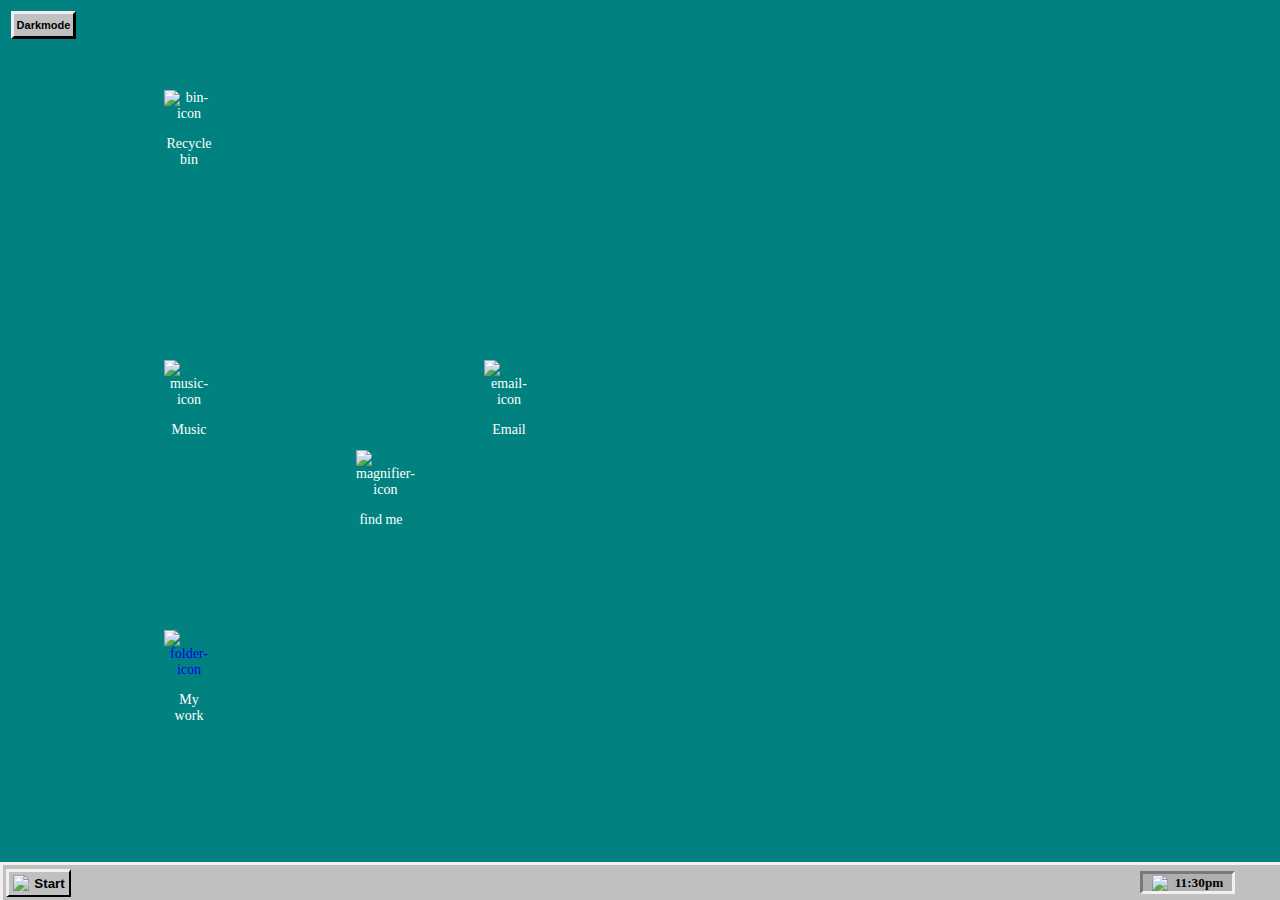
==== index.html @ 6fd6ad93 "Update index.html" ====
<!DOCTYPE html>
<html lang="en">
  <head>
    <meta charset="UTF-8" />

    <link rel="stylesheet" href="portfolio.css"  />
    <link rel="stylesheet" href="portfolio.css "  />
    <link rel="stylesheet"  href="tictac.css"/>
    <meta name="viewport" content="width=device-width, initial-scale=1.0">
    <link rel="preconnect" href="https://fonts.googleapis.com" />
    <link rel="preconnect" href="https://fonts.gstatic.com" crossorigin />
    <link
      href="https://fonts.googleapis.com/css2?family=Gideon+Roman&display=swap"
      rel="stylesheet"
    />
    <link rel="preconnect" href="https://fonts.googleapis.com">
<link rel="preconnect" href="https://fonts.gstatic.com" crossorigin>
<link href="https://fonts.googleapis.com/css2?family=VT323&display=swap" rel="stylesheet">
  </head>
  <body class="body darkmode-container">
    

    <main id="main">
      <button id="darkmode" class="darkmode">Darkmode</button>

      <div id="musicicon" class="icondiv music">
        <img src="icons/music.PNG" alt="music-icon" />
        <p>Music</p>
      </div>
      <div id="emailicon" class="icondiv email">
        <img src="/Icons/email.png" alt="email-icon" />
        <p>Email</p>
      </div>
      <div class="icondiv bin">
        <img src="/Icons/recycle_bin_full-4.png" alt="bin-icon" />
        <p>Recycle bin</p>
      </div>
      <div class="icondiv mywork">
        <a href="portfolio.html">
          <img src="/Icons/mywork.png" alt="folder-icon" />
        </a>
        <p>My work</p>
      </div>
      <div class="icondiv findme">
        <img src="/Icons/findme.png" alt="magnifier-icon" />
        <p>find me</p>
      </div>
    </main>
    <!--Dropdown-->
    <div id="dropdown">
      <div id="content">
        <h4>Windows 95</h4>
        <div id="links">
          <div id="accesories-span">
            <img src="/Icons/directory_closed-0.png" />
        <p><u>A</u>ccesories</p>
        <span class="arrowselect"></span>
          </div>
          <div id="documents-span" >
            <img src="/Icons/documents.png" >
            <p><u>D</u>ocuments</p>
            <span class="arrowselect"></span>
          </div>
        </div>
      </div>
    </div>

    <div id="accesories" >
      <div class="inside-accesories" >
      <span id="photo-span">
        <img src="/Icons/directory_movie-2.png" width="25px" />
        <p><u>P</u>hotos</p>
      </span>
      <span id="notepad-span">
        <img src="/Icons/notepad-0.png"  />
        <p><u>N</u>otepad</p>
      </span>
      <span id="bio-span">
        <img src="/Icons/write_red.png" width="25px" />
        <p><u>B</u>iography</p>
      </span>
      <span id="tictac-span">
        <img src="/Icons/joystick-2.png" width="25px" />
        <p><u>T</u>ic-tac-toe</p>
      </span>
      </div>
    </div>
    

    <!--TASK BAR-->
    <div class="taskbar darkmode-container">
      
      <!--Start button-->
      <button id="startbutton">
        <img
          class="startbuttonicon"
          src="/Icons/startbutton.png"
          width="21px"
        />Start
      </button>
      <div id="taskbar-email" >
        <img src="/Icons/email.png" width="20px">
        Email
      </div>
      <!--Container for CLOCK AND SPEAKER ICON-->
      <div class="clock">
        <img id="speaker" src="/Icons/speaker.png" />
        <h5 id="current-time">11:30pm</h5>
      </div>
    </div>
    <!--END OF TASK BAR-->

    <!--VOLUME RANGE-->
    <input id="volume-range" min="0" max="100" value="10" type="range" />
    <!--RADIO PLAYER-->
    <audio id="audio-player" >
      <source
        src="https://ice5.securenetsystems.net/WHOL?playSessionID=85E84827-008B-EA0B-D843CDF29684F211"
        type="audio/mpeg"
      />
    </audio>

    <!--mp3 player-->
    <div class="container darkmode-container" id="player">
      <div class="mp3-header">
        <img width="20" src="/Icons/wm-4.png" />
        <p>WinPlay3</p>
        <button id="player-exitbutton" class="exitbutton">x</button>
      </div>
      
      <div class="sub-head">
        <p><u>F</u>ile</p>
        <p><u>O</u>ptions</p>
        <p class="help"><u>H</u>elp</p>
      </div>
      <!--this div contains the screen-->
      <div class="seconddiv">
        <div class="screen">
          <!--visualizer, is inside the screen container-->
          <video id="visualizer" width="100%" muted loop>
            <source src="/videos/2023-11-07 12-46-53 (online-video-cutter.com).mp4" type="video/mp4">
          </video>
          <div class="screenheader">
            <p>Track</p>
            <p>min</p>
            <p>sec</p>
          </div>
        </div>
        </div>

        <div class="playbuttons">
          <button id="play-button" class="playbutton">
            <div class="play"></div>
          </button>
          <button id="stop-button" class="playbutton">
            <div class="stop"></div>
          </button>
          <button class="playbutton">
            <div class="pause"></div>
            <div class="pause"></div>
          </button>
          <button class="playbutton">
            <div class="backwards"></div>
          </button>
          <button class="playbutton">
            <div class="foward"></div>
          </button>
        </div>
        <button class="disk"></button>
        <div class="thirddiv"></div>
      </div>
    </div>

    <!--Email Sender-->
    <div id="emailbox">
      <div class="header">
        <img src="/Icons/envelope_open_sheet-0.png" />
        <h5>New Message</h5>
        <button class="minimize">_</button>
        <button id="email-exitbutton" class="exitbutton" title="Close">
          x
        </button>
      </div>
      <hr />
      <div class="sendbutton-container">
        <button title="Send" id="sendbutton">
          <img src="/Icons/envelope_closed-1.png" />
        </button>
      </div>
      <hr />
      <!--This is the container for all the inputs-->
      <div class="input-container">
        <!--This is a container for each input-->
        <div class="input-div">
          <h6>From...</h6>
          <input
            type="email"
            id="email"
            placeholder="email"
            style="width: 450px; height: 30px"
          />
        </div>
      
        <div class="input-div">
          <span class="subject">Subject</span>
          <input
            type="text"
            id="subjet"
            placeholder="subject"
            style="width: 450px; height: 30px"
          />
        </div>
      </div>
      <textarea
            class="darkmode-container"
            type="text"
            id="message"
            placeholder="Message"
          ></textarea>
    </div>

    <!--NOTEPAD-->
    <div id="notepadapp" class="darkmode-container">
      <div class="header">
        <img src="/Icons/notepad-0.png" />
        <h5>Notepad</h5>
        <div id="notepad-exitbutton" class="exitbutton">x</div>
      </div>
      <div class="sub-head">
        <p><u>F</u>ile</p>
        <p><u>h</u>elp</p>
      </div>
      <textarea class="darkmode-container" readonly>
        Welcome to my Web Portfolio !

    About Me

Hello there! I'm Jose Carmona, a passionate web developer. I hold a certificate in full-stack Java development, and I'm always excited to explore new technologies and create engaging web experiences.

## Portfolio Overview

### Design Aesthetic

You might notice a nostalgic touch in the design of this portfolio. Despite being born in 1996, I've embraced the iconic Windows 95 aesthetic for a fun and quirky twist. It's a homage to the computing era that laid the foundation for today's technologies.

### Technology Stack

- **Frontend:** HTML, CSS, JavaScript
- **Backend:** Java, Spring Boot
- **Other Tools:** Git, GitHub, VS Code

## Projects Showcase

Here are some of the projects that showcase my skills and passion for web development:

1. **Project 1: [tic tac toe game]**
   - Description: [This is one of the first projects i made in my java certificate course.]
   - Technologies: [javascript]


Feel free to explore these projects to get a glimpse of my coding style and problem-solving approach.

## Work in Progress

Please note that this portfolio is a work in progress. I am continually updating and adding new projects to provide you with a comprehensive view of my skills and capabilities. Your understanding and patience are greatly appreciated.

## Contact Me

I'm always open to new opportunities, collaborations, or just a friendly chat. If you have any questions or would like to connect, you can reach me at:

- **Email:** manuel_andeliz@hotmail.com
- **LinkedIn:** (https://www.linkedin.com/in/jose-carmona-542a741a7/)
- **GitHub:** (https://github.com/JoseCarmona113)

Thank you for visiting my portfolio. I hope you enjoy exploring my work as much as I enjoyed creating it!

Best regards,
[Jose Carmona]

      </textarea>
    </div>

    <!--BIO CONTAINER-->
    <div id="bio-container" class="bio-container">
      <div class="header">
        <img src="/Icons/winrep-1.png">
        <h5>Biography</h5>
        <button id="bio-exitbutton" class="exitbutton">x</button>
      </div>
      <div class="sub-head"></div>
    </div>

    <!--Photos container-->
    <div class="photos-container" id="photos-container">
      <div class="header">
        <img src="/Icons/directory_movie-0.png" width="30px">
        <h5>Photos</h5>
        <button id="photos-exitbutton" class="exitbutton">x</button>
      </div>
      <div class="sub-head"></div>
        <div class="photo-inside-container">
            <figure>
              <img src="/Icons/mywork.png" >
              <figcaption>Minolta</figcaption>
            </figure>
        </div>
    </div>

<!--TIC-TAC-TOE GAME-->
    <div id="tictac-container" class="tictac-container" >
      <div class="tictac-header" >
        <img src="/Icons/joystick_alt-0.png" >
        <h5>tic tac toe</h5>
        <button id="tictac-exitbutton" class="exitbutton" >x</button>
      </div>
      <div class="tic">
    <div id="gameboard"></div>
    <div id="information"></div>
    <button onclick="location.reload()" id="restart">Reset</button>
    </div>
    </div>

    <script type="text/javascript" src="portfolio.js" ></script>
    <script type="text/javascript" src="tictac.js"></script>

    
    
  </body>
</html>
---- portfolio.css ----
*{
  box-sizing: border-box;
}

@media only screen and (max-width: 600px) {
}

.body {
  display: flex;
  flex-wrap: wrap;
  background-color: #018281;
  max-width: 100vw;
}


main {
  
  width: 100%;
  height: 95vh;
}

a {
  text-decoration: none;
}

img {
  cursor: pointer;
}

/* EXIT BUTTON*/
/*this exit button is the same for all containers*/
.exitbutton {
  margin: 3px;
  position:absolute;
  right: 1%;
  height: 21px;
  width: 26px;
  border: rgb(16, 16, 16) solid 2px;
  border-top: solid 2px #f0f0f0;
  border-left: solid 2px #f0f0f0;
  background-color: #c0c0c0;
  outline: none;
  font-size: 28px;
  display: flex;
  align-items: center;
  justify-content: center;
  color: black;
  font-family: 'VT323', monospace;
  font-weight: normal;
  cursor: pointer;
}

.minimize{
  margin: 3px;
  position: absolute;
  right: 5%;
  height: 21px;
  width: 26px;
  border: rgb(16, 16, 16) solid 2px;
  border-top: solid 2px #f0f0f0;
  border-left: solid 2px #f0f0f0;
  background-color: #c0c0c0;
  outline: none;
  font-size: 28px;
  display: flex;
  align-items: center;
  justify-content: center;
  font-family: 'VT323', monospace;
  font-weight: bolder;
  cursor: pointer;
}

.minimize:active {
  background-color: rgb(124, 123, 123);
  border: #f0f0f0 solid 2px;
  border-top: solid 2px rgb(16, 16, 16);
  border-left: solid 2px rgb(16, 16, 16);
}

.exitbutton:active {
  background-color: rgb(124, 123, 123);
  border: #f0f0f0 solid 2px;
  border-top: solid 2px rgb(16, 16, 16);
  border-left: solid 2px rgb(16, 16, 16);
}

/* this applies the same style to the blue header of each container */
.header {
  display: flex;
  flex-direction: row;
  justify-content: flex-start;
  align-items: center;
  width: 99.60%;
  height: 25px;
  background-color: #394dcd;
  cursor: all-scroll;
}

.header h5 {
  font-size: 15px;
  font-family: 'VT323', monospace;
  font-weight: normal;
  margin-left: 10px;
  color: white;
}

/* this styles all sub-header of each container the same*/
.sub-head {
  display: flex;
  justify-content: flex-start;
  align-items: center;
  gap: 10px;
  background-color: #a0a0a0;
  width: 99.60%;
  height: 30px;
  box-shadow: inset 1px 1px 0px 1px rgb(121, 121, 121), inset -0px -0px 0px 1px rgb(122, 121, 121);
  font-family: 'VT323', monospace;
  font-size: 14px;
  color: black;
}

.sub-head p {
  margin-left: 20px;
}



.darkmode{
  display: inline-flex;
  justify-content: center;
  align-items: center;
  margin: 3px;
  border: solid;
  height: 28px;
  width: 65px;
  border-top: solid 3px #f0f0f0;
  border-left: solid 3px #f0f0f0;
  background-color: #c0c0c0;
  outline: none;
  font-weight: bolder;
  cursor: pointer;
  font-size: 11px;
}

hr {
  height: 2px;
  background-color: rgb(171, 169, 169);
}

.icondiv {
  margin-left: 100px;
  font-size: 14px;
  text-align: center;
  color: white;
  width: 50px;
  height: 90px;
  
}

.mywork {
  position: absolute;
  top: 70%;
  left: 5%;
}

.findme {
  position: absolute;
  top: 50%;
  left: 20%;
}

.bin {
  position: absolute;
  top: 10%;
  left: 5%;
}

.email {
  position: absolute;
  top: 40%;
  left: 30%;
}

.music {
  position: absolute;
  top: 40%;
  left: 5%;
}

.taskbar {
  display: flex;
  flex-direction: row;
  align-items: center;
  position: fixed;
  bottom: 0%;
  left: 0%;
  width: 100%;
  height: 38px;
  border-top: solid 3px #f0f0f0;
  border-left: solid 3px #f0f0f0;
  background-color: #c0c0c0;
}

.button:active {
  background-color: #484848;
  animation: buttons 0.1s linear;
  
}

@keyframes buttons {
  0% {
    transform: translatey(2px);
  }
}

.clock {
  display: flex;
  justify-content: center;
  align-items: center;
  gap: 7px;
  border: solid #f0f0f0;
  width: 95px;
  height: 23px;
  float: right;
  margin: 4px 45px;
  border-top: solid 3px #787878;
  border-left: solid 3px #787878;
  background-color: #b0b0b0;
  position: absolute;
  right: 0%;
  color:black;
}

#startbutton {
  display: inline-flex;
  justify-content: center;
  align-items: center;
  gap: 5px;
  margin: 3px;
  margin-right: 60px;
  height: 28px;
  width: 65px;
  border-top: solid 3px #f0f0f0;
  border-left: solid 3px #f0f0f0;
  background-color: #c0c0c0;
  outline: none;
  font-weight: bolder;
  cursor: pointer;
}


#startbutton:focus {
  background-color: rgb(154, 153, 153);
  border: #f0f0f0 solid;
  border-top: solid 3px black;
  border-left: solid 3px black;
}

#taskbar-email{
  width:200px;
  height: 28px;
  display: flex;
  flex-direction: row;
  justify-content: flex-start;
  align-items: center;
  border: solid  rgb(225, 225, 225);
  border-top:  solid  3px #646464;
  border-left:   solid 3px #646464;
  background-color: #d7d4d4;
  font-weight: bolder;
  cursor: pointer;
  display: none;
}

#taskbar-email:active{
  border-top:  solid  3px #d4d3d3;
  border-left:   solid 3px #d4d3d3;
  border: solid  rgb(87, 87, 87);
  background-color: #9f9f9f;
}

/*music player*/

audio{
  display:none;
}

.container {
  display: flex;
  flex-direction: column;
  justify-content: center;
  flex-wrap: wrap;
  background-color: #c8c8c8;
  position: absolute;
  top: 20%;
  right: 45%;
  width: 25%;
  min-width: none;
  height: 314px;
  border: solid;
  overflow: hidden;
  display: none;
  cursor: all-scroll;
}



.mp3-header {
  background: linear-gradient(
    90deg,
    rgb(0, 0, 255),
    rgb(0, 160, 230),
    rgb(200, 200, 200)
  );
  width: 100%;
  height: 30px;
  display: flex;
  flex-direction: row;
  justify-content: flex-start;
  align-items: center;
}


.mp3-header p {
  font-size: 12px;
  font-family: "Press Start 2P", cursive;
  color: white;
}

.mp3-header img {
  width: 30px;
  margin-left: 7px;
}

.sub-head .help {
  margin-right: 20px;
  float: right;
}

.seconddiv {
  background-color: #c8c8c8;
  width: 100%;
  height: 220px;
  box-shadow: inset 3px 3px 0px 1px white, inset -2px -2px 0px 3px #909090;
}

.screen {
  background-color: #c8c8c8;
  position: absolute;
  top: 5rem;
  left: 15px;
  width: 72%;
  height: 35%;
  box-shadow: inset -2px -2px 1px 2px rgb(168, 168, 168), inset 2px 2px 1px 2px #616161;
  border-radius: 5px;
  background-color: black;
  overflow: hidden;
  display: flex;
  flex-direction: column;
  justify-content: center;
  align-items: center;
  flex-wrap: wrap;

}

#visualizer{
  position: absolute;
  width: 95%;
  height: 89%;
  object-fit: cover;
}


.screenheader {
  width: 97%;
  margin-top: 6px;
  margin-left: 7px;
  position: absolute;
  top: 0;
  left: 0;
  
}

.screenheader p {
  color: #33ff33;
  font-size: 10px;
  font-family: "Press Start 2P", cursive;
  display: inline;
  margin-left: 1rem;
}


.playbuttons {
  display: flex;
  justify-content: center;
  align-items: center;
  background-color: #c8c8c8;
  position: absolute;
  top: 213px;
  left: 15px;
  width: 50%;
  height: 48px;
  box-shadow: inset 3px 3px 0px 1px white, inset -3px -3px 0px 1px #909090;
  background-color: #33ff33;
}

.playbutton {
  background-color: #c8c8c8;
  width: 55%;
  height: 40px;
  border: solid black;
  box-shadow: inset 0px 3px 5px 1px white, inset 0px -3px 5px 1px #909090;
  outline: none;
  min-width: 0%;
  display: flex;
  justify-content: center;
  align-items: center;
  flex-wrap: wrap;
}

.disk {
  width: 80px;
  height: 40px;
  border-top: solid white 3px;
  border-left: solid white 3px;
  border-right: solid #909090 3px;
  border-bottom: solid #909090 3px;
  box-shadow: inset 0px 3px 5px 1px white, inset 0px -3px 5px 1px #909090;
  position: absolute;
  background-color: #c8c8c8;
  top: 70%;
  right: 25%;
  outline: none;
}

button:hover {
  cursor: pointer;
}

button:active {
  background-color: #787878;
}

.play {
  margin: 0 27px;
  border: solid transparent 11px;
  border-left: 12px solid black;
}

.stop {
  margin: 0 24px;
  border: solid black 8px;
  border-radius: 2px;
}

.pause {
  margin: 3px 24px;
  width: 20px;
  border: solid black 2px;
  border-radius: 2px;
}

.backwards {
  margin: 0 27px;
  border: solid transparent 10px;
  border-right: 12px solid black;
  border-left: solid 5px black;
  border-top-left-radius: 7px;
}

.foward {
  margin: 0 27px;
  border: solid transparent 10px;
  border-left: 12px solid black;
  border-right: solid 5px black;
  border-top-right-radius: 7px;
}

.thirddiv {
  background-color: #c8c8c8;
  position: absolute;
  bottom: 0;
  left: 0;
  width: 100%;
  height: 35px;
  box-shadow: inset 3px 3px 0px 1px white, inset -3px -3px 0px 1px #909090;
}

/* Email sender */

#emailbox {
  position: absolute;
  left: 39%;
  top: 20%;
  width: 30%;
  max-width: 100%;
  height: 45%;
  display: flex;
  flex-wrap: wrap;
  flex-direction: column;
  justify-content: center;
  align-items: center;
  gap: 10px;
  border: solid;
  border-top: solid 3px #f0f0f0;
  border-left: solid 3px #f0f0f0;
  background-color: #c0c0c0;
  outline: none;
  display: none;
  color: black
}


#emailbox textarea{
  border: #818080 solid;
  border-top: solid 3px #656464;
  border-left: solid 3px #656464;
  width: 95%;
  height: 45%;
  color: black;
  max-width: 90%;
  min-width: 0%;
  margin-left: 22px;
  margin-top: 20px;
  font-size: 16px;
  font-family: 'VT323', monospace;
  outline: none;
}



.sendbutton-container {
  display: flex;
  align-items: center;
  height: 30px;
  width: 99%;
  margin: -5px 3px;
}

#sendbutton {
  margin-left: 5px;
  height: 25px;
  width: 40px;
  border: rgb(16, 16, 16) solid 2px;
  border-top: solid 2px #cbc9c9;
  border-left: solid 2px #cbc9c9;
  box-shadow: rgb(56, 56, 56) inset -1px -1px 1px 0px;
  outline: none;
  display: flex;
  flex-direction: column;
  align-items: center;
  justify-content: center;
}

#sendbutton img {
  width: 20px;
}

#emailbox .subject {
  display: flex;
  justify-content: center;
  align-items: center;
  height: 28px;
  width: 65px;
  border: rgb(16, 16, 16) solid 2px;
  border-top: solid 2px #f0f0f0;
  border-left: solid 2px #f0f0f0;
  box-shadow: rgb(85, 85, 85) inset -1px -1px 1px 0px;
  background-color: #c0c0c0;
  text-decoration: none;
}

#emailbox input {
  display: flex;
  justify-content: flex-start;
  align-items: center;
  margin: 3px;
  border: gray solid;
  height: 28px;
  width: 65px;
  border-top: solid 2px #575656;
  border-left: solid 2px #090909;
  outline: none;
  min-width: 0%;
  max-width: 100%;
}

.input-container {
  padding: 4px 20px;
  margin-top: -5px;
  
}

.input-div {
  display: flex;
  flex-direction: row;
  align-items: center;
  height: 40px;
}

.input-div h6 {
  font-size: 19px;
  width: 70px;
}

/*drop down*/

#dropdown {
  height: 30%;
  width: 10%;
  position: absolute;
  bottom: 3%;
  left: 0.50%;
  border: rgb(38, 38, 38) solid;
  border-top: solid 3px #f0f0f0;
  border-left: solid 3px #f0f0f0;
  background-color: #a1a0a0;
  outline: none;
  display: none;
  box-shadow: rgb(64, 64, 64) inset -1px -1px 2px 0px;
  z-index: 1;
}

#accesories{
  height: 16%;
  width: 8%;
  position: absolute;
  color: black;
  bottom: 28.80%;
  left: 10.25%;
  border: rgb(38, 38, 38) solid;
  border-top: solid 3px #f0f0f0;
  border-left: solid 3px #f0f0f0;
  background-color: #a1a0a0;
  outline: none;
  box-shadow: rgb(64, 64, 64) inset -1px -1px 2px 0px;
  display: none;
  overflow-x: auto;
}



#content {
  display: flex;
  justify-content: center;
  flex-direction: row;
  width: 100%;
  height: 100%;
  max-width: 100%;
  min-width: 0%;
  
}

h4 {
  writing-mode: vertical-lr;
  transform: rotate(180deg);
  transform-origin: center;
  background-color: rgb(140, 140, 140);
  color: white;
  font-size: 30px;
  width:20%;
  margin: 0;
  padding: 0;
}


#links {
  display: flex;
  flex-direction: column;
  flex-wrap: wrap;
  width: 80%;
  min-width: 0%;
  max-width: 100%;
  
}

.arrowselect {
  border: solid transparent 7px;
  border-left: 8px solid black;
  position: absolute;
  right: 2%;
}

#accesories-span{
  max-width: 100%;
  min-width: 0%;
  width: 98%;
  height: 50px;
  display: flex;
  flex-direction: row;
  justify-content: flex-start;
  align-items: center;
  cursor: pointer;
  gap:5%;
  color: black;
  
}

#accesories-span p{
  display: flex;
  flex-wrap: wrap;
  min-width: 0%;
  max-width: 100%;
}

#accesories-span:hover{
  background-color: #394dcd;
}

#documents-span{
  max-width: 100%;
  min-width: 0%;
  width: 98%;
  height: 50px;
  display: flex;
  flex-direction: row;
  justify-content: flex-start;
  align-items: center;
  cursor: pointer;
  gap:5%;
  color: black;
}

#documents-span:hover{
  background-color: #394dcd;
}


#documents-span p{
  display: flex;
  flex-wrap: wrap;
  min-width: 0%;
  max-width: 100%;
}

/* Accesories dropdown */

.inside-accesories{
  width: 100%;
  height: 100%;
  display: flex;
  flex-direction: column;
  flex-wrap: wrap;
}

#accesories p{
  display: flex;
  flex-wrap: wrap;
  min-width: 0%;
  max-width: 100%;
}

#photo-span {
  width: 100%;
  height: 35px;
  display: flex;
  flex-direction: row;
  justify-content: flex-start;
  align-items: center;
  cursor: pointer;
  gap:10px;
}

#photo-span:hover {
  background-color: #394dcd;
}

#notepad-span {
  width: 98%;
  height: 35px;
  display: flex;
  flex-direction: row;
  justify-content: flex-start;
  align-items: center;
  cursor: pointer;
  gap:10px;
  color: black;
}

#notepad-span:hover {
  background-color: #394dcd;
}

#bio-span {
  width: 98%;
  height: 35px;
  display: flex;
  flex-direction: row;
  justify-content: flex-start;
  align-items: center;
  cursor: pointer;
  gap:10px;
  color: black;
}


#bio-span:hover {
  background-color: #394dcd;
}

/* TICTAC GAME */
#tictac-span {
  width: 98%;
  height: 35px;
  display: flex;
  flex-direction: row;
  justify-content: flex-start;
  align-items: center;
  cursor: pointer;
  gap:10px;
  color: black;
}

.tic{
  margin-top: 50px;
  display: flex;
  flex-direction: column;
  align-items: center;
}

#tictac-span:hover {
  background-color: #394dcd;
}


/* NOTEPAD CONTAINER */
#notepadapp {
  position: absolute;
  left: 20%;
  top: 20%;
  width: 30%;
  max-width: 100%;
  height: 60%;
  display: flex;
  flex-direction: column;
  align-items: center;
  border: solid;
  border-top: solid 3px #f0f0f0;
  border-left: solid 3px #f0f0f0;
  background-color: #c0c0c0;
  display: none;
  overflow: hidden;
}


#notepadapp textarea {
  border: #818080 solid;
  border-top: solid 3px #656464;
  border-left: solid 3px #656464;
  width: 95%;
  height: 65%;
  color: black;
  margin: 10% 5%;
  max-width: 90%;
  font-size: 20px;
  font-family: 'VT323', monospace;
}


#volume-range {
  position: absolute;
  top: 89%;
  right: 4%;
  transform: rotate(-90deg);
  display: none;
  cursor: pointer;
  z-index: 2;
}

/* BIO CONTAINER*/
.bio-container{
  position: absolute;
  top: 50px;
  left: 100px;
  width: 800px;
  height: 800px;
  display: flex;
  flex-direction: column;
  justify-content: flex-start;
  align-items: center;
  border: solid;
  border-top: solid 3px #f0f0f0;
  border-left: solid 3px #f0f0f0;
  background-color: #c0c0c0;
  box-shadow: rgb(64, 64, 64) inset -1px -1px 2px 0px;
  box-shadow: rgb(64, 64, 64) inset 1px 1px 2px 0px;
  overflow-y: scroll;  
  display: none;
}

.photos-container{
  position: absolute;
  left: 400px;
  top: 150px;
  width: 500px;
  height: 300px;
  display: flex;
  flex-direction: column;
  justify-content: flex-start;
  align-items: center;
  border: solid;
  border-top: solid 3px #f0f0f0;
  border-left: solid 3px #f0f0f0;
  background-color: #bcb9b9;
  display: none;
}

.photo-inside-container{
  display: flex;
  flex-direction: row;
  gap: 20px;
  width: 98%;
  height: 70%;
  margin: 20px auto;
  background-color: white;
  border: #6e6e6e solid;
  border-top: solid 3px #2c2c2c;
  border-left: solid 3px #2c2c2c;
}

figure{
  display: flex;
  flex-direction: column;
  justify-content: center;
  align-items: center;
  width: 90px;
  height: 50px;
  
}

figure:hover{
  background-color: #45444431;
  cursor: pointer;
}

figcaption{
  font-family: 'VT323', monospace;
  color: black;
}
---- portfolio.css ----
*{
  box-sizing: border-box;
}

@media only screen and (max-width: 600px) {
}

.body {
  display: flex;
  flex-wrap: wrap;
  background-color: #018281;
  max-width: 100vw;
}


main {
  
  width: 100%;
  height: 95vh;
}

a {
  text-decoration: none;
}

img {
  cursor: pointer;
}

/* EXIT BUTTON*/
/*this exit button is the same for all containers*/
.exitbutton {
  margin: 3px;
  position:absolute;
  right: 1%;
  height: 21px;
  width: 26px;
  border: rgb(16, 16, 16) solid 2px;
  border-top: solid 2px #f0f0f0;
  border-left: solid 2px #f0f0f0;
  background-color: #c0c0c0;
  outline: none;
  font-size: 28px;
  display: flex;
  align-items: center;
  justify-content: center;
  color: black;
  font-family: 'VT323', monospace;
  font-weight: normal;
  cursor: pointer;
}

.minimize{
  margin: 3px;
  position: absolute;
  right: 5%;
  height: 21px;
  width: 26px;
  border: rgb(16, 16, 16) solid 2px;
  border-top: solid 2px #f0f0f0;
  border-left: solid 2px #f0f0f0;
  background-color: #c0c0c0;
  outline: none;
  font-size: 28px;
  display: flex;
  align-items: center;
  justify-content: center;
  font-family: 'VT323', monospace;
  font-weight: bolder;
  cursor: pointer;
}

.minimize:active {
  background-color: rgb(124, 123, 123);
  border: #f0f0f0 solid 2px;
  border-top: solid 2px rgb(16, 16, 16);
  border-left: solid 2px rgb(16, 16, 16);
}

.exitbutton:active {
  background-color: rgb(124, 123, 123);
  border: #f0f0f0 solid 2px;
  border-top: solid 2px rgb(16, 16, 16);
  border-left: solid 2px rgb(16, 16, 16);
}

/* this applies the same style to the blue header of each container */
.header {
  display: flex;
  flex-direction: row;
  justify-content: flex-start;
  align-items: center;
  width: 99.60%;
  height: 25px;
  background-color: #394dcd;
  cursor: all-scroll;
}

.header h5 {
  font-size: 15px;
  font-family: 'VT323', monospace;
  font-weight: normal;
  margin-left: 10px;
  color: white;
}

/* this styles all sub-header of each container the same*/
.sub-head {
  display: flex;
  justify-content: flex-start;
  align-items: center;
  gap: 10px;
  background-color: #a0a0a0;
  width: 99.60%;
  height: 30px;
  box-shadow: inset 1px 1px 0px 1px rgb(121, 121, 121), inset -0px -0px 0px 1px rgb(122, 121, 121);
  font-family: 'VT323', monospace;
  font-size: 14px;
  color: black;
}

.sub-head p {
  margin-left: 20px;
}



.darkmode{
  display: inline-flex;
  justify-content: center;
  align-items: center;
  margin: 3px;
  border: solid;
  height: 28px;
  width: 65px;
  border-top: solid 3px #f0f0f0;
  border-left: solid 3px #f0f0f0;
  background-color: #c0c0c0;
  outline: none;
  font-weight: bolder;
  cursor: pointer;
  font-size: 11px;
}

hr {
  height: 2px;
  background-color: rgb(171, 169, 169);
}

.icondiv {
  margin-left: 100px;
  font-size: 14px;
  text-align: center;
  color: white;
  width: 50px;
  height: 90px;
  
}

.mywork {
  position: absolute;
  top: 70%;
  left: 5%;
}

.findme {
  position: absolute;
  top: 50%;
  left: 20%;
}

.bin {
  position: absolute;
  top: 10%;
  left: 5%;
}

.email {
  position: absolute;
  top: 40%;
  left: 30%;
}

.music {
  position: absolute;
  top: 40%;
  left: 5%;
}

.taskbar {
  display: flex;
  flex-direction: row;
  align-items: center;
  position: fixed;
  bottom: 0%;
  left: 0%;
  width: 100%;
  height: 38px;
  border-top: solid 3px #f0f0f0;
  border-left: solid 3px #f0f0f0;
  background-color: #c0c0c0;
}

.button:active {
  background-color: #484848;
  animation: buttons 0.1s linear;
  
}

@keyframes buttons {
  0% {
    transform: translatey(2px);
  }
}

.clock {
  display: flex;
  justify-content: center;
  align-items: center;
  gap: 7px;
  border: solid #f0f0f0;
  width: 95px;
  height: 23px;
  float: right;
  margin: 4px 45px;
  border-top: solid 3px #787878;
  border-left: solid 3px #787878;
  background-color: #b0b0b0;
  position: absolute;
  right: 0%;
  color:black;
}

#startbutton {
  display: inline-flex;
  justify-content: center;
  align-items: center;
  gap: 5px;
  margin: 3px;
  margin-right: 60px;
  height: 28px;
  width: 65px;
  border-top: solid 3px #f0f0f0;
  border-left: solid 3px #f0f0f0;
  background-color: #c0c0c0;
  outline: none;
  font-weight: bolder;
  cursor: pointer;
}


#startbutton:focus {
  background-color: rgb(154, 153, 153);
  border: #f0f0f0 solid;
  border-top: solid 3px black;
  border-left: solid 3px black;
}

#taskbar-email{
  width:200px;
  height: 28px;
  display: flex;
  flex-direction: row;
  justify-content: flex-start;
  align-items: center;
  border: solid  rgb(225, 225, 225);
  border-top:  solid  3px #646464;
  border-left:   solid 3px #646464;
  background-color: #d7d4d4;
  font-weight: bolder;
  cursor: pointer;
  display: none;
}

#taskbar-email:active{
  border-top:  solid  3px #d4d3d3;
  border-left:   solid 3px #d4d3d3;
  border: solid  rgb(87, 87, 87);
  background-color: #9f9f9f;
}

/*music player*/

audio{
  display:none;
}

.container {
  display: flex;
  flex-direction: column;
  justify-content: center;
  flex-wrap: wrap;
  background-color: #c8c8c8;
  position: absolute;
  top: 20%;
  right: 45%;
  width: 25%;
  min-width: none;
  height: 314px;
  border: solid;
  overflow: hidden;
  display: none;
  cursor: all-scroll;
}



.mp3-header {
  background: linear-gradient(
    90deg,
    rgb(0, 0, 255),
    rgb(0, 160, 230),
    rgb(200, 200, 200)
  );
  width: 100%;
  height: 30px;
  display: flex;
  flex-direction: row;
  justify-content: flex-start;
  align-items: center;
}


.mp3-header p {
  font-size: 12px;
  font-family: "Press Start 2P", cursive;
  color: white;
}

.mp3-header img {
  width: 30px;
  margin-left: 7px;
}

.sub-head .help {
  margin-right: 20px;
  float: right;
}

.seconddiv {
  background-color: #c8c8c8;
  width: 100%;
  height: 220px;
  box-shadow: inset 3px 3px 0px 1px white, inset -2px -2px 0px 3px #909090;
}

.screen {
  background-color: #c8c8c8;
  position: absolute;
  top: 5rem;
  left: 15px;
  width: 72%;
  height: 35%;
  box-shadow: inset -2px -2px 1px 2px rgb(168, 168, 168), inset 2px 2px 1px 2px #616161;
  border-radius: 5px;
  background-color: black;
  overflow: hidden;
  display: flex;
  flex-direction: column;
  justify-content: center;
  align-items: center;
  flex-wrap: wrap;

}

#visualizer{
  position: absolute;
  width: 95%;
  height: 89%;
  object-fit: cover;
}


.screenheader {
  width: 97%;
  margin-top: 6px;
  margin-left: 7px;
  position: absolute;
  top: 0;
  left: 0;
  
}

.screenheader p {
  color: #33ff33;
  font-size: 10px;
  font-family: "Press Start 2P", cursive;
  display: inline;
  margin-left: 1rem;
}


.playbuttons {
  display: flex;
  justify-content: center;
  align-items: center;
  background-color: #c8c8c8;
  position: absolute;
  top: 213px;
  left: 15px;
  width: 50%;
  height: 48px;
  box-shadow: inset 3px 3px 0px 1px white, inset -3px -3px 0px 1px #909090;
  background-color: #33ff33;
}

.playbutton {
  background-color: #c8c8c8;
  width: 55%;
  height: 40px;
  border: solid black;
  box-shadow: inset 0px 3px 5px 1px white, inset 0px -3px 5px 1px #909090;
  outline: none;
  min-width: 0%;
  display: flex;
  justify-content: center;
  align-items: center;
  flex-wrap: wrap;
}

.disk {
  width: 80px;
  height: 40px;
  border-top: solid white 3px;
  border-left: solid white 3px;
  border-right: solid #909090 3px;
  border-bottom: solid #909090 3px;
  box-shadow: inset 0px 3px 5px 1px white, inset 0px -3px 5px 1px #909090;
  position: absolute;
  background-color: #c8c8c8;
  top: 70%;
  right: 25%;
  outline: none;
}

button:hover {
  cursor: pointer;
}

button:active {
  background-color: #787878;
}

.play {
  margin: 0 27px;
  border: solid transparent 11px;
  border-left: 12px solid black;
}

.stop {
  margin: 0 24px;
  border: solid black 8px;
  border-radius: 2px;
}

.pause {
  margin: 3px 24px;
  width: 20px;
  border: solid black 2px;
  border-radius: 2px;
}

.backwards {
  margin: 0 27px;
  border: solid transparent 10px;
  border-right: 12px solid black;
  border-left: solid 5px black;
  border-top-left-radius: 7px;
}

.foward {
  margin: 0 27px;
  border: solid transparent 10px;
  border-left: 12px solid black;
  border-right: solid 5px black;
  border-top-right-radius: 7px;
}

.thirddiv {
  background-color: #c8c8c8;
  position: absolute;
  bottom: 0;
  left: 0;
  width: 100%;
  height: 35px;
  box-shadow: inset 3px 3px 0px 1px white, inset -3px -3px 0px 1px #909090;
}

/* Email sender */

#emailbox {
  position: absolute;
  left: 39%;
  top: 20%;
  width: 30%;
  max-width: 100%;
  height: 45%;
  display: flex;
  flex-wrap: wrap;
  flex-direction: column;
  justify-content: center;
  align-items: center;
  gap: 10px;
  border: solid;
  border-top: solid 3px #f0f0f0;
  border-left: solid 3px #f0f0f0;
  background-color: #c0c0c0;
  outline: none;
  display: none;
  color: black
}


#emailbox textarea{
  border: #818080 solid;
  border-top: solid 3px #656464;
  border-left: solid 3px #656464;
  width: 95%;
  height: 45%;
  color: black;
  max-width: 90%;
  min-width: 0%;
  margin-left: 22px;
  margin-top: 20px;
  font-size: 16px;
  font-family: 'VT323', monospace;
  outline: none;
}



.sendbutton-container {
  display: flex;
  align-items: center;
  height: 30px;
  width: 99%;
  margin: -5px 3px;
}

#sendbutton {
  margin-left: 5px;
  height: 25px;
  width: 40px;
  border: rgb(16, 16, 16) solid 2px;
  border-top: solid 2px #cbc9c9;
  border-left: solid 2px #cbc9c9;
  box-shadow: rgb(56, 56, 56) inset -1px -1px 1px 0px;
  outline: none;
  display: flex;
  flex-direction: column;
  align-items: center;
  justify-content: center;
}

#sendbutton img {
  width: 20px;
}

#emailbox .subject {
  display: flex;
  justify-content: center;
  align-items: center;
  height: 28px;
  width: 65px;
  border: rgb(16, 16, 16) solid 2px;
  border-top: solid 2px #f0f0f0;
  border-left: solid 2px #f0f0f0;
  box-shadow: rgb(85, 85, 85) inset -1px -1px 1px 0px;
  background-color: #c0c0c0;
  text-decoration: none;
}

#emailbox input {
  display: flex;
  justify-content: flex-start;
  align-items: center;
  margin: 3px;
  border: gray solid;
  height: 28px;
  width: 65px;
  border-top: solid 2px #575656;
  border-left: solid 2px #090909;
  outline: none;
  min-width: 0%;
  max-width: 100%;
}

.input-container {
  padding: 4px 20px;
  margin-top: -5px;
  
}

.input-div {
  display: flex;
  flex-direction: row;
  align-items: center;
  height: 40px;
}

.input-div h6 {
  font-size: 19px;
  width: 70px;
}

/*drop down*/

#dropdown {
  height: 30%;
  width: 10%;
  position: absolute;
  bottom: 3%;
  left: 0.50%;
  border: rgb(38, 38, 38) solid;
  border-top: solid 3px #f0f0f0;
  border-left: solid 3px #f0f0f0;
  background-color: #a1a0a0;
  outline: none;
  display: none;
  box-shadow: rgb(64, 64, 64) inset -1px -1px 2px 0px;
  z-index: 1;
}

#accesories{
  height: 16%;
  width: 8%;
  position: absolute;
  color: black;
  bottom: 28.80%;
  left: 10.25%;
  border: rgb(38, 38, 38) solid;
  border-top: solid 3px #f0f0f0;
  border-left: solid 3px #f0f0f0;
  background-color: #a1a0a0;
  outline: none;
  box-shadow: rgb(64, 64, 64) inset -1px -1px 2px 0px;
  display: none;
  overflow-x: auto;
}



#content {
  display: flex;
  justify-content: center;
  flex-direction: row;
  width: 100%;
  height: 100%;
  max-width: 100%;
  min-width: 0%;
  
}

h4 {
  writing-mode: vertical-lr;
  transform: rotate(180deg);
  transform-origin: center;
  background-color: rgb(140, 140, 140);
  color: white;
  font-size: 30px;
  width:20%;
  margin: 0;
  padding: 0;
}


#links {
  display: flex;
  flex-direction: column;
  flex-wrap: wrap;
  width: 80%;
  min-width: 0%;
  max-width: 100%;
  
}

.arrowselect {
  border: solid transparent 7px;
  border-left: 8px solid black;
  position: absolute;
  right: 2%;
}

#accesories-span{
  max-width: 100%;
  min-width: 0%;
  width: 98%;
  height: 50px;
  display: flex;
  flex-direction: row;
  justify-content: flex-start;
  align-items: center;
  cursor: pointer;
  gap:5%;
  color: black;
  
}

#accesories-span p{
  display: flex;
  flex-wrap: wrap;
  min-width: 0%;
  max-width: 100%;
}

#accesories-span:hover{
  background-color: #394dcd;
}

#documents-span{
  max-width: 100%;
  min-width: 0%;
  width: 98%;
  height: 50px;
  display: flex;
  flex-direction: row;
  justify-content: flex-start;
  align-items: center;
  cursor: pointer;
  gap:5%;
  color: black;
}

#documents-span:hover{
  background-color: #394dcd;
}


#documents-span p{
  display: flex;
  flex-wrap: wrap;
  min-width: 0%;
  max-width: 100%;
}

/* Accesories dropdown */

.inside-accesories{
  width: 100%;
  height: 100%;
  display: flex;
  flex-direction: column;
  flex-wrap: wrap;
}

#accesories p{
  display: flex;
  flex-wrap: wrap;
  min-width: 0%;
  max-width: 100%;
}

#photo-span {
  width: 100%;
  height: 35px;
  display: flex;
  flex-direction: row;
  justify-content: flex-start;
  align-items: center;
  cursor: pointer;
  gap:10px;
}

#photo-span:hover {
  background-color: #394dcd;
}

#notepad-span {
  width: 98%;
  height: 35px;
  display: flex;
  flex-direction: row;
  justify-content: flex-start;
  align-items: center;
  cursor: pointer;
  gap:10px;
  color: black;
}

#notepad-span:hover {
  background-color: #394dcd;
}

#bio-span {
  width: 98%;
  height: 35px;
  display: flex;
  flex-direction: row;
  justify-content: flex-start;
  align-items: center;
  cursor: pointer;
  gap:10px;
  color: black;
}


#bio-span:hover {
  background-color: #394dcd;
}

/* TICTAC GAME */
#tictac-span {
  width: 98%;
  height: 35px;
  display: flex;
  flex-direction: row;
  justify-content: flex-start;
  align-items: center;
  cursor: pointer;
  gap:10px;
  color: black;
}

.tic{
  margin-top: 50px;
  display: flex;
  flex-direction: column;
  align-items: center;
}

#tictac-span:hover {
  background-color: #394dcd;
}


/* NOTEPAD CONTAINER */
#notepadapp {
  position: absolute;
  left: 20%;
  top: 20%;
  width: 30%;
  max-width: 100%;
  height: 60%;
  display: flex;
  flex-direction: column;
  align-items: center;
  border: solid;
  border-top: solid 3px #f0f0f0;
  border-left: solid 3px #f0f0f0;
  background-color: #c0c0c0;
  display: none;
  overflow: hidden;
}


#notepadapp textarea {
  border: #818080 solid;
  border-top: solid 3px #656464;
  border-left: solid 3px #656464;
  width: 95%;
  height: 65%;
  color: black;
  margin: 10% 5%;
  max-width: 90%;
  font-size: 20px;
  font-family: 'VT323', monospace;
}


#volume-range {
  position: absolute;
  top: 89%;
  right: 4%;
  transform: rotate(-90deg);
  display: none;
  cursor: pointer;
  z-index: 2;
}

/* BIO CONTAINER*/
.bio-container{
  position: absolute;
  top: 50px;
  left: 100px;
  width: 800px;
  height: 800px;
  display: flex;
  flex-direction: column;
  justify-content: flex-start;
  align-items: center;
  border: solid;
  border-top: solid 3px #f0f0f0;
  border-left: solid 3px #f0f0f0;
  background-color: #c0c0c0;
  box-shadow: rgb(64, 64, 64) inset -1px -1px 2px 0px;
  box-shadow: rgb(64, 64, 64) inset 1px 1px 2px 0px;
  overflow-y: scroll;  
  display: none;
}

.photos-container{
  position: absolute;
  left: 400px;
  top: 150px;
  width: 500px;
  height: 300px;
  display: flex;
  flex-direction: column;
  justify-content: flex-start;
  align-items: center;
  border: solid;
  border-top: solid 3px #f0f0f0;
  border-left: solid 3px #f0f0f0;
  background-color: #bcb9b9;
  display: none;
}

.photo-inside-container{
  display: flex;
  flex-direction: row;
  gap: 20px;
  width: 98%;
  height: 70%;
  margin: 20px auto;
  background-color: white;
  border: #6e6e6e solid;
  border-top: solid 3px #2c2c2c;
  border-left: solid 3px #2c2c2c;
}

figure{
  display: flex;
  flex-direction: column;
  justify-content: center;
  align-items: center;
  width: 90px;
  height: 50px;
  
}

figure:hover{
  background-color: #45444431;
  cursor: pointer;
}

figcaption{
  font-family: 'VT323', monospace;
  color: black;
}
---- tictac.css ----
.tictac-container{
  display: flex;
  flex-direction: column;
  justify-content: center;
  align-items: center;
  gap: 20px;
  position: absolute;
  top: 200px;
  right: 100px;
  width: 350px;
  height: 450px;
  border: solid;
  border-top: solid 3px #f0f0f0;
  border-left: solid 3px #f0f0f0;
  background-color: #c0c0c0;
  display: none;
}
  
  #gameboard{
    width: 86%;
    height: 300px;
    background-color: darkblue;
    display: flex;
    flex-direction: column;
    flex-wrap: wrap;
    border: solid 1px black ;
  }
  
  .square{
    width: 100px;
    height: 100px;
    border: solid 2px rgb(222, 221, 221);
    border-top: solid 3px #959595;
    border-left: solid 3px #747474;
    background-color: #c0c0c0;
    box-sizing: border-box;
    display: flex;
    justify-content: center;
    align-items: center;
    cursor: pointer;
  }

 
  .tictac-header {
    display: flex;
    flex-direction: row;
    position: absolute;
    top: 0%;
    justify-content: flex-start;
    align-items: center;
    width: 99.60%;
    height: 25px;
    background-color: #394dcd;
    color: white;
    cursor: all-scroll;
  }
  
  
  .square:active{
    background-color: rgb(124, 123, 123);
  border: #f0f0f0 solid 2px;
  border-top: solid 2px rgb(16, 16, 16);
  border-left: solid 2px rgb(16, 16, 16);


  }
  
  .circle{
    height: 50px;
    width: 50px;
    border-radius: 100%;
    border: 25px solid green;
    border-top: 25px solid gray;
    box-sizing: border-box;
    box-shadow:  0px 0px 5px 1px;
   
  }
  
  
  @keyframes rotation{
    0%{
        transform: rotate(0deg);
    }
  
    100%{
        transform: rotate(360deg);
    }
  }
  
  
  .x{
    height: 50px;
    width: 50px;
    position: relative;
    transform: rotate(45deg);
  }
  
  .x:before, x:after{
    content: "";
    position: absolute;
    background-color: red;
  }
  
  .x:before{
    left: 50%;
    width: 30%;
    margin-left: -15%;
    height: 100%;   
  }
  
  .x:after{
    top: 50%;
    height: 30%;
    margin-top: -15%;
    width: 100%;
  }
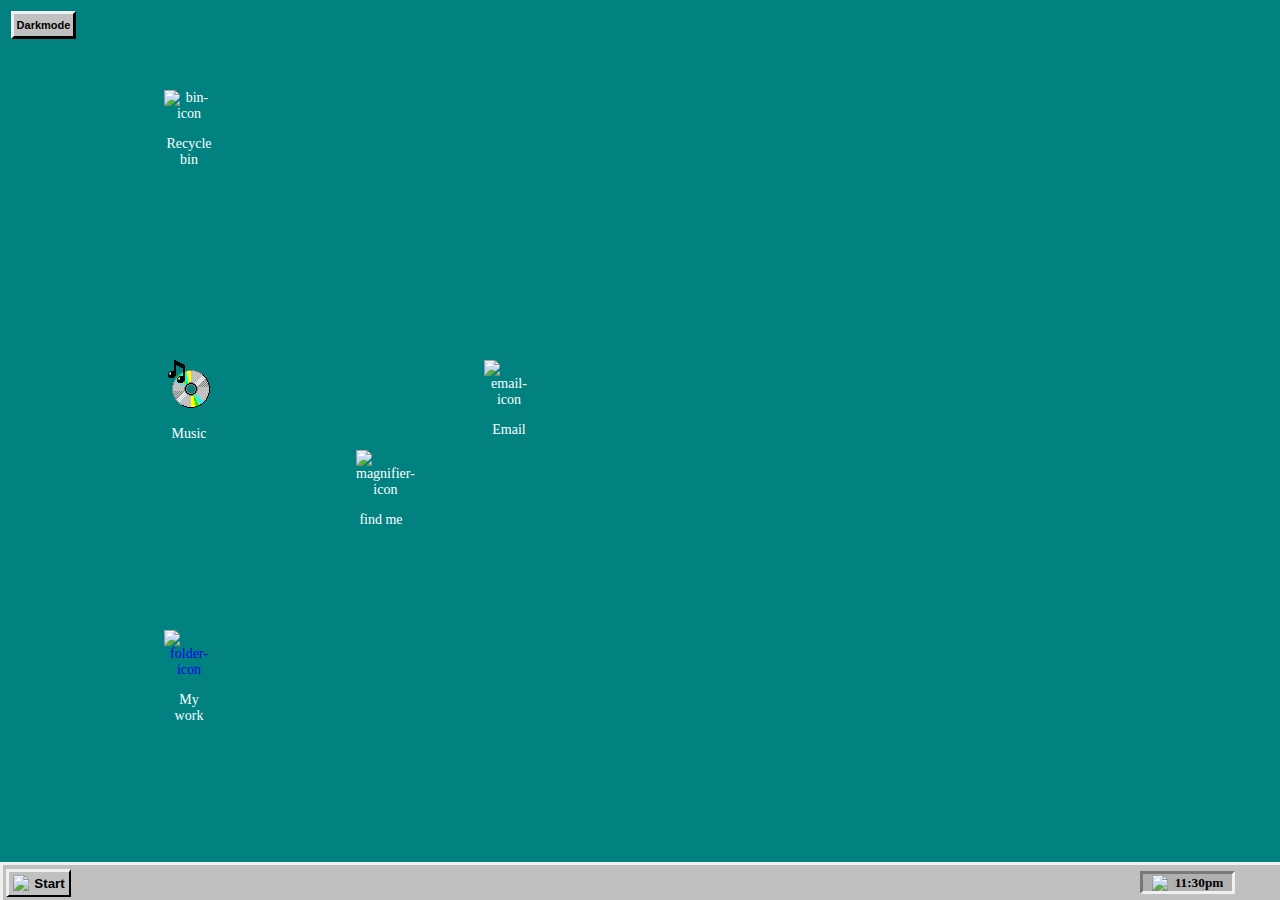
==== commit 40ddf074: "dd" ====
--- a/index.html
+++ b/index.html
@@ -24,7 +24,7 @@
       <button id="darkmode" class="darkmode">Darkmode</button>
 
       <div id="musicicon" class="icondiv music">
-        <img src="icons/music.PNG" alt="music-icon" />
+        <img src="icons/music.png" alt="music-icon" />
         <p>Music</p>
       </div>
       <div id="emailicon" class="icondiv email">
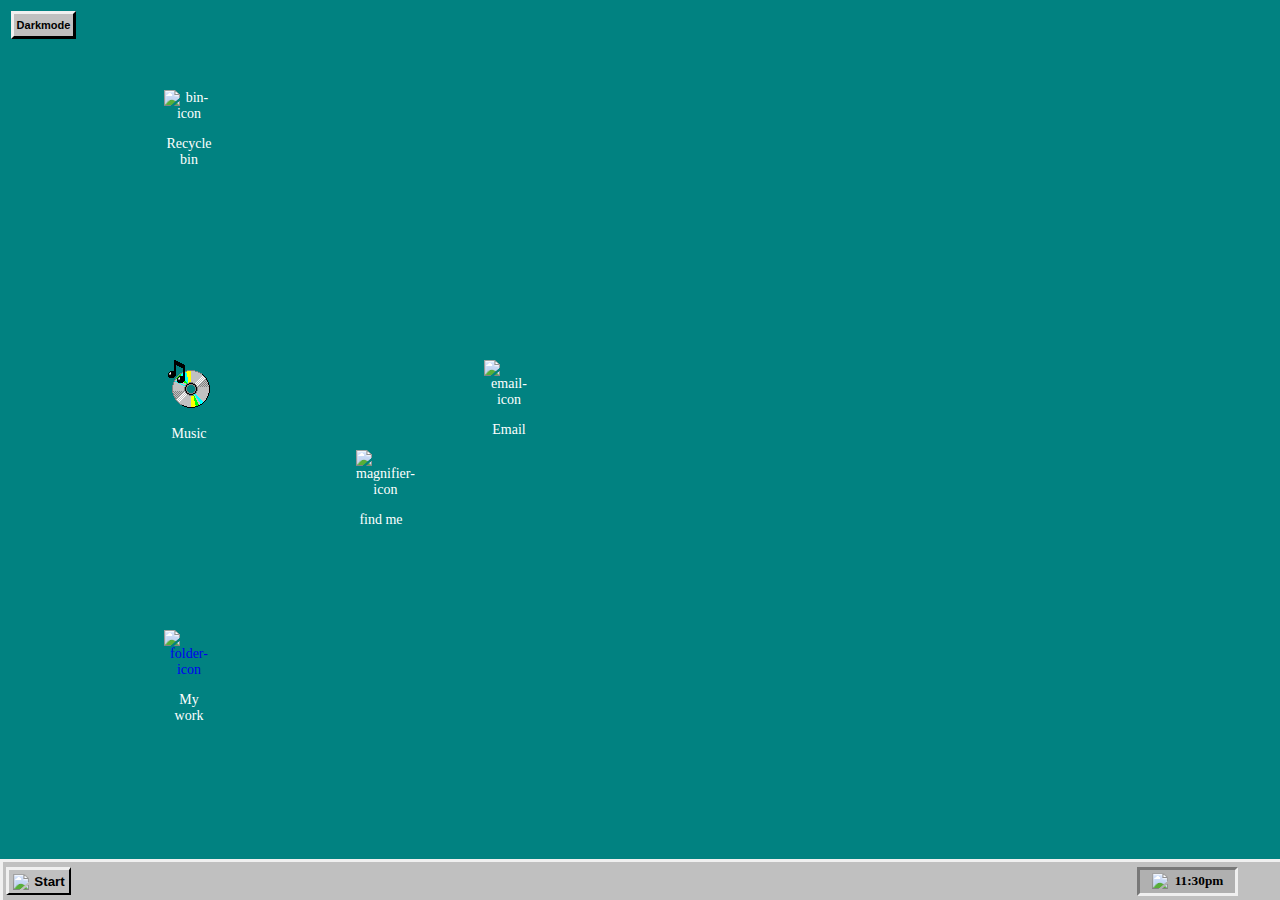
==== commit 11709425: "wm" ====
--- a/index.html
+++ b/index.html
@@ -155,7 +155,7 @@
           <button id="stop-button" class="playbutton">
             <div class="stop"></div>
           </button>
-          <button class="playbutton">
+          <button id="pause-button" class="playbutton">
             <div class="pause"></div>
             <div class="pause"></div>
           </button>
--- a/portfolio.css
+++ b/portfolio.css
@@ -1,9 +1,3 @@
-*{
-  box-sizing: border-box;
-}
-
-@media only screen and (max-width: 600px) {
-}
 
 .body {
   display: flex;
@@ -25,6 +19,13 @@
 
 img {
   cursor: pointer;
+}
+
+.active{
+  background-color: rgb(124, 123, 123);
+  border: #f0f0f0 solid 2px;
+  border-top: solid 2px rgb(16, 16, 16);
+  border-left: solid 2px rgb(16, 16, 16);
 }
 
 /* EXIT BUTTON*/
@@ -201,18 +202,6 @@
   background-color: #c0c0c0;
 }
 
-.button:active {
-  background-color: #484848;
-  animation: buttons 0.1s linear;
-  
-}
-
-@keyframes buttons {
-  0% {
-    transform: translatey(2px);
-  }
-}
-
 .clock {
   display: flex;
   justify-content: center;
@@ -248,14 +237,6 @@
   cursor: pointer;
 }
 
-
-#startbutton:focus {
-  background-color: rgb(154, 153, 153);
-  border: #f0f0f0 solid;
-  border-top: solid 3px black;
-  border-left: solid 3px black;
-}
-
 #taskbar-email{
   width:200px;
   height: 28px;
@@ -285,6 +266,20 @@
   display:none;
 }
 
+@media (max-width:500px){
+ .container{
+   width: 90%;
+   top: 20%;
+   right: 4%;
+ }
+}
+
+@media (min-width:500px){
+  .container{
+    width: 500px;
+  }
+ }
+
 .container {
   display: flex;
   flex-direction: column;
@@ -292,16 +287,13 @@
   flex-wrap: wrap;
   background-color: #c8c8c8;
   position: absolute;
-  top: 20%;
-  right: 45%;
-  width: 25%;
-  min-width: none;
   height: 314px;
   border: solid;
   overflow: hidden;
   display: none;
   cursor: all-scroll;
 }
+
 
 
 
@@ -401,14 +393,13 @@
   width: 50%;
   height: 48px;
   box-shadow: inset 3px 3px 0px 1px white, inset -3px -3px 0px 1px #909090;
-  background-color: #33ff33;
+ 
 }
 
 .playbutton {
   background-color: #c8c8c8;
   width: 55%;
   height: 40px;
-  border: solid black;
   box-shadow: inset 0px 3px 5px 1px white, inset 0px -3px 5px 1px #909090;
   outline: none;
   min-width: 0%;
@@ -417,6 +408,9 @@
   align-items: center;
   flex-wrap: wrap;
 }
+
+
+  
 
 .disk {
   width: 80px;
@@ -437,10 +431,6 @@
   cursor: pointer;
 }
 
-button:active {
-  background-color: #787878;
-}
-
 .play {
   margin: 0 27px;
   border: solid transparent 11px;
@@ -488,12 +478,24 @@
 
 /* Email sender */
 
+@media (max-width:500px){
+  #emailbox{
+    width: 90%;
+    top: 20%;
+    right: 7%;
+  }
+ }
+ 
+ @media (min-width:500px){
+   #emailbox{
+     width: 500px;
+     left: 30%;
+     top: 20%;
+   }
+  }
+
 #emailbox {
   position: absolute;
-  left: 39%;
-  top: 20%;
-  width: 30%;
-  max-width: 100%;
   height: 45%;
   display: flex;
   flex-wrap: wrap;
@@ -605,9 +607,23 @@
 
 /*drop down*/
 
+@media(max-width:500px){
+  #dropdown{
+    width: 50% ;
+  }
+
+}
+
+@media(min-width:500px){
+  #dropdown{
+    width: 200px ;
+  }
+
+}
+
+
 #dropdown {
   height: 30%;
-  width: 10%;
   position: absolute;
   bottom: 3%;
   left: 0.50%;
@@ -621,13 +637,28 @@
   z-index: 1;
 }
 
+@media(max-width:500px){
+  #accesories{
+    width: 40% ;
+    bottom: 27.80%;
+  left: 50.25%;
+  }
+}
+
+@media(min-width:500px){
+  #accesories{
+    width: 40% ;
+    bottom: 16.80%;
+  left: 205px;
+  }
+}
+
+
 #accesories{
   height: 16%;
-  width: 8%;
-  position: absolute;
-  color: black;
-  bottom: 28.80%;
-  left: 10.25%;
+  width: 200px;
+  position: absolute;
+  color: black;
   border: rgb(38, 38, 38) solid;
   border-top: solid 3px #f0f0f0;
   border-left: solid 3px #f0f0f0;
--- a/portfolio.css
+++ b/portfolio.css
@@ -1,9 +1,3 @@
-*{
-  box-sizing: border-box;
-}
-
-@media only screen and (max-width: 600px) {
-}
 
 .body {
   display: flex;
@@ -25,6 +19,13 @@
 
 img {
   cursor: pointer;
+}
+
+.active{
+  background-color: rgb(124, 123, 123);
+  border: #f0f0f0 solid 2px;
+  border-top: solid 2px rgb(16, 16, 16);
+  border-left: solid 2px rgb(16, 16, 16);
 }
 
 /* EXIT BUTTON*/
@@ -201,18 +202,6 @@
   background-color: #c0c0c0;
 }
 
-.button:active {
-  background-color: #484848;
-  animation: buttons 0.1s linear;
-  
-}
-
-@keyframes buttons {
-  0% {
-    transform: translatey(2px);
-  }
-}
-
 .clock {
   display: flex;
   justify-content: center;
@@ -248,14 +237,6 @@
   cursor: pointer;
 }
 
-
-#startbutton:focus {
-  background-color: rgb(154, 153, 153);
-  border: #f0f0f0 solid;
-  border-top: solid 3px black;
-  border-left: solid 3px black;
-}
-
 #taskbar-email{
   width:200px;
   height: 28px;
@@ -285,6 +266,20 @@
   display:none;
 }
 
+@media (max-width:500px){
+ .container{
+   width: 90%;
+   top: 20%;
+   right: 4%;
+ }
+}
+
+@media (min-width:500px){
+  .container{
+    width: 500px;
+  }
+ }
+
 .container {
   display: flex;
   flex-direction: column;
@@ -292,16 +287,13 @@
   flex-wrap: wrap;
   background-color: #c8c8c8;
   position: absolute;
-  top: 20%;
-  right: 45%;
-  width: 25%;
-  min-width: none;
   height: 314px;
   border: solid;
   overflow: hidden;
   display: none;
   cursor: all-scroll;
 }
+
 
 
 
@@ -401,14 +393,13 @@
   width: 50%;
   height: 48px;
   box-shadow: inset 3px 3px 0px 1px white, inset -3px -3px 0px 1px #909090;
-  background-color: #33ff33;
+ 
 }
 
 .playbutton {
   background-color: #c8c8c8;
   width: 55%;
   height: 40px;
-  border: solid black;
   box-shadow: inset 0px 3px 5px 1px white, inset 0px -3px 5px 1px #909090;
   outline: none;
   min-width: 0%;
@@ -417,6 +408,9 @@
   align-items: center;
   flex-wrap: wrap;
 }
+
+
+  
 
 .disk {
   width: 80px;
@@ -437,10 +431,6 @@
   cursor: pointer;
 }
 
-button:active {
-  background-color: #787878;
-}
-
 .play {
   margin: 0 27px;
   border: solid transparent 11px;
@@ -488,12 +478,24 @@
 
 /* Email sender */
 
+@media (max-width:500px){
+  #emailbox{
+    width: 90%;
+    top: 20%;
+    right: 7%;
+  }
+ }
+ 
+ @media (min-width:500px){
+   #emailbox{
+     width: 500px;
+     left: 30%;
+     top: 20%;
+   }
+  }
+
 #emailbox {
   position: absolute;
-  left: 39%;
-  top: 20%;
-  width: 30%;
-  max-width: 100%;
   height: 45%;
   display: flex;
   flex-wrap: wrap;
@@ -605,9 +607,23 @@
 
 /*drop down*/
 
+@media(max-width:500px){
+  #dropdown{
+    width: 50% ;
+  }
+
+}
+
+@media(min-width:500px){
+  #dropdown{
+    width: 200px ;
+  }
+
+}
+
+
 #dropdown {
   height: 30%;
-  width: 10%;
   position: absolute;
   bottom: 3%;
   left: 0.50%;
@@ -621,13 +637,28 @@
   z-index: 1;
 }
 
+@media(max-width:500px){
+  #accesories{
+    width: 40% ;
+    bottom: 27.80%;
+  left: 50.25%;
+  }
+}
+
+@media(min-width:500px){
+  #accesories{
+    width: 40% ;
+    bottom: 16.80%;
+  left: 205px;
+  }
+}
+
+
 #accesories{
   height: 16%;
-  width: 8%;
-  position: absolute;
-  color: black;
-  bottom: 28.80%;
-  left: 10.25%;
+  width: 200px;
+  position: absolute;
+  color: black;
   border: rgb(38, 38, 38) solid;
   border-top: solid 3px #f0f0f0;
   border-left: solid 3px #f0f0f0;
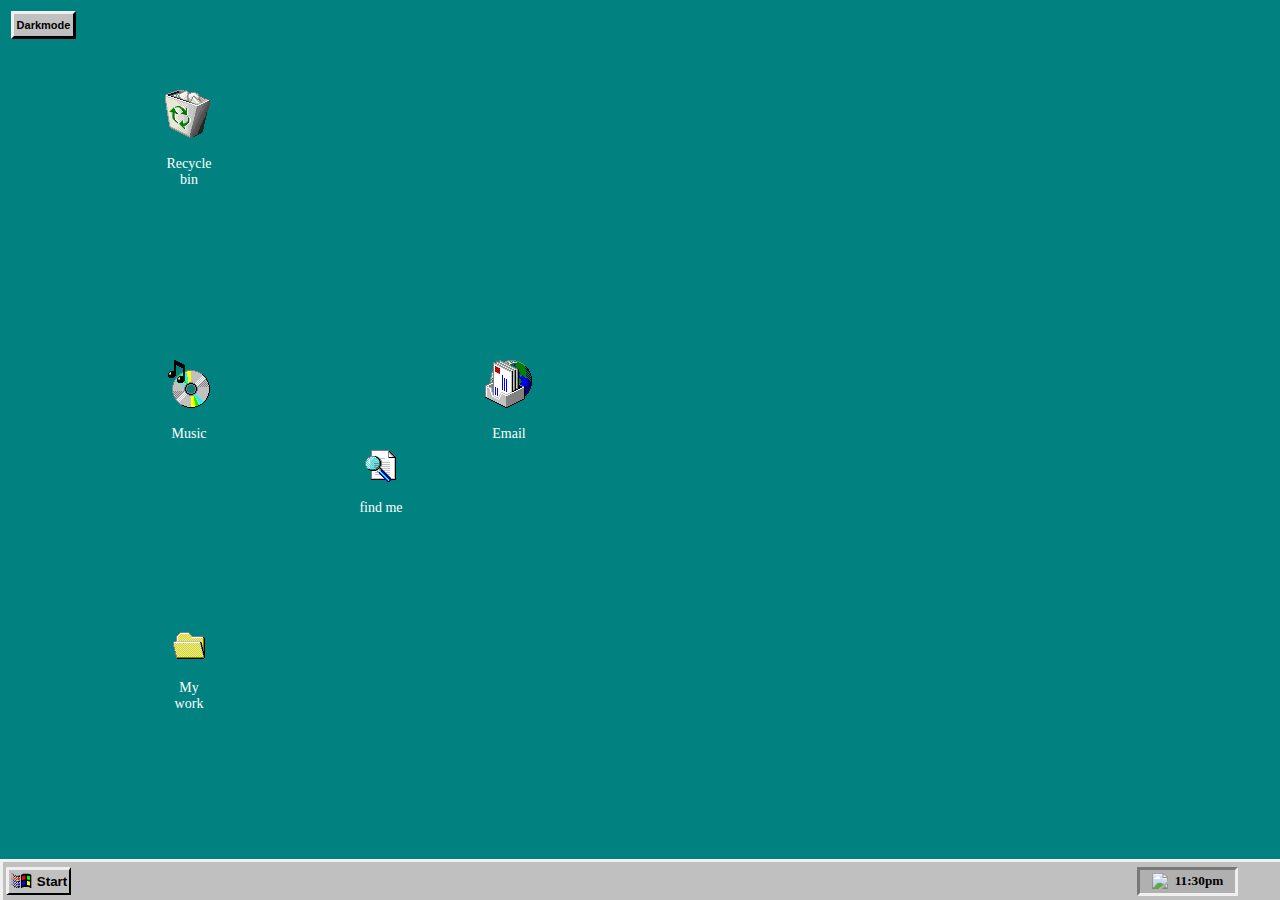
==== commit cde87f96: "kjon" ====
--- a/index.html
+++ b/index.html
@@ -28,21 +28,21 @@
         <p>Music</p>
       </div>
       <div id="emailicon" class="icondiv email">
-        <img src="/Icons/email.png" alt="email-icon" />
+        <img src="/icons/email.png" alt="email-icon" />
         <p>Email</p>
       </div>
       <div class="icondiv bin">
-        <img src="/Icons/recycle_bin_full-4.png" alt="bin-icon" />
+        <img src="/icons/recycle_bin_full-4.png" alt="bin-icon" />
         <p>Recycle bin</p>
       </div>
       <div class="icondiv mywork">
         <a href="portfolio.html">
-          <img src="/Icons/mywork.png" alt="folder-icon" />
+          <img src="/icons/mywork.png" alt="folder-icon" />
         </a>
         <p>My work</p>
       </div>
       <div class="icondiv findme">
-        <img src="/Icons/findme.png" alt="magnifier-icon" />
+        <img src="/icons/findme.png" alt="magnifier-icon" />
         <p>find me</p>
       </div>
     </main>
@@ -57,7 +57,7 @@
         <span class="arrowselect"></span>
           </div>
           <div id="documents-span" >
-            <img src="/Icons/documents.png" >
+            <img src="/icons/documents.png" >
             <p><u>D</u>ocuments</p>
             <span class="arrowselect"></span>
           </div>
@@ -68,19 +68,19 @@
     <div id="accesories" >
       <div class="inside-accesories" >
       <span id="photo-span">
-        <img src="/Icons/directory_movie-2.png" width="25px" />
+        <img src="/icons/directory_movie-2.png" width="25px" />
         <p><u>P</u>hotos</p>
       </span>
       <span id="notepad-span">
-        <img src="/Icons/notepad-0.png"  />
+        <img src="/icons/notepad-0.png"  />
         <p><u>N</u>otepad</p>
       </span>
       <span id="bio-span">
-        <img src="/Icons/write_red.png" width="25px" />
+        <img src="/icons/write_red.png" width="25px" />
         <p><u>B</u>iography</p>
       </span>
       <span id="tictac-span">
-        <img src="/Icons/joystick-2.png" width="25px" />
+        <img src="/icons/joystick-2.png" width="25px" />
         <p><u>T</u>ic-tac-toe</p>
       </span>
       </div>
@@ -94,12 +94,12 @@
       <button id="startbutton">
         <img
           class="startbuttonicon"
-          src="/Icons/startbutton.png"
+          src="/icons/startbutton.png"
           width="21px"
         />Start
       </button>
       <div id="taskbar-email" >
-        <img src="/Icons/email.png" width="20px">
+        <img src="/icons/email.png" width="20px">
         Email
       </div>
       <!--Container for CLOCK AND SPEAKER ICON-->
@@ -174,7 +174,7 @@
     <!--Email Sender-->
     <div id="emailbox">
       <div class="header">
-        <img src="/Icons/envelope_open_sheet-0.png" />
+        <img src="/icons/envelope_open_sheet-0.png" />
         <h5>New Message</h5>
         <button class="minimize">_</button>
         <button id="email-exitbutton" class="exitbutton" title="Close">
@@ -184,7 +184,7 @@
       <hr />
       <div class="sendbutton-container">
         <button title="Send" id="sendbutton">
-          <img src="/Icons/envelope_closed-1.png" />
+          <img src="/icons/envelope_closed-1.png" />
         </button>
       </div>
       <hr />
@@ -222,7 +222,7 @@
     <!--NOTEPAD-->
     <div id="notepadapp" class="darkmode-container">
       <div class="header">
-        <img src="/Icons/notepad-0.png" />
+        <img src="/icons/notepad-0.png" />
         <h5>Notepad</h5>
         <div id="notepad-exitbutton" class="exitbutton">x</div>
       </div>
@@ -283,7 +283,7 @@
     <!--BIO CONTAINER-->
     <div id="bio-container" class="bio-container">
       <div class="header">
-        <img src="/Icons/winrep-1.png">
+        <img src="/icons/winrep-1.png">
         <h5>Biography</h5>
         <button id="bio-exitbutton" class="exitbutton">x</button>
       </div>
@@ -293,14 +293,14 @@
     <!--Photos container-->
     <div class="photos-container" id="photos-container">
       <div class="header">
-        <img src="/Icons/directory_movie-0.png" width="30px">
+        <img src="/icons/directory_movie-0.png" width="30px">
         <h5>Photos</h5>
         <button id="photos-exitbutton" class="exitbutton">x</button>
       </div>
       <div class="sub-head"></div>
         <div class="photo-inside-container">
             <figure>
-              <img src="/Icons/mywork.png" >
+              <img src="/icons/mywork.png" >
               <figcaption>Minolta</figcaption>
             </figure>
         </div>
@@ -309,7 +309,7 @@
 <!--TIC-TAC-TOE GAME-->
     <div id="tictac-container" class="tictac-container" >
       <div class="tictac-header" >
-        <img src="/Icons/joystick_alt-0.png" >
+        <img src="/icons/joystick_alt-0.png" >
         <h5>tic tac toe</h5>
         <button id="tictac-exitbutton" class="exitbutton" >x</button>
       </div>
--- a/portfolio.css
+++ b/portfolio.css
@@ -22,10 +22,10 @@
 }
 
 .active{
-  background-color: rgb(124, 123, 123);
-  border: #f0f0f0 solid 2px;
-  border-top: solid 2px rgb(16, 16, 16);
-  border-left: solid 2px rgb(16, 16, 16);
+  background-color: rgb(154, 153, 153);
+  border: #f0f0f0 solid;
+  border-top: solid 3px black;
+  border-left: solid 3px black;
 }
 
 /* EXIT BUTTON*/
--- a/portfolio.css
+++ b/portfolio.css
@@ -22,10 +22,10 @@
 }
 
 .active{
-  background-color: rgb(124, 123, 123);
-  border: #f0f0f0 solid 2px;
-  border-top: solid 2px rgb(16, 16, 16);
-  border-left: solid 2px rgb(16, 16, 16);
+  background-color: rgb(154, 153, 153);
+  border: #f0f0f0 solid;
+  border-top: solid 3px black;
+  border-left: solid 3px black;
 }
 
 /* EXIT BUTTON*/
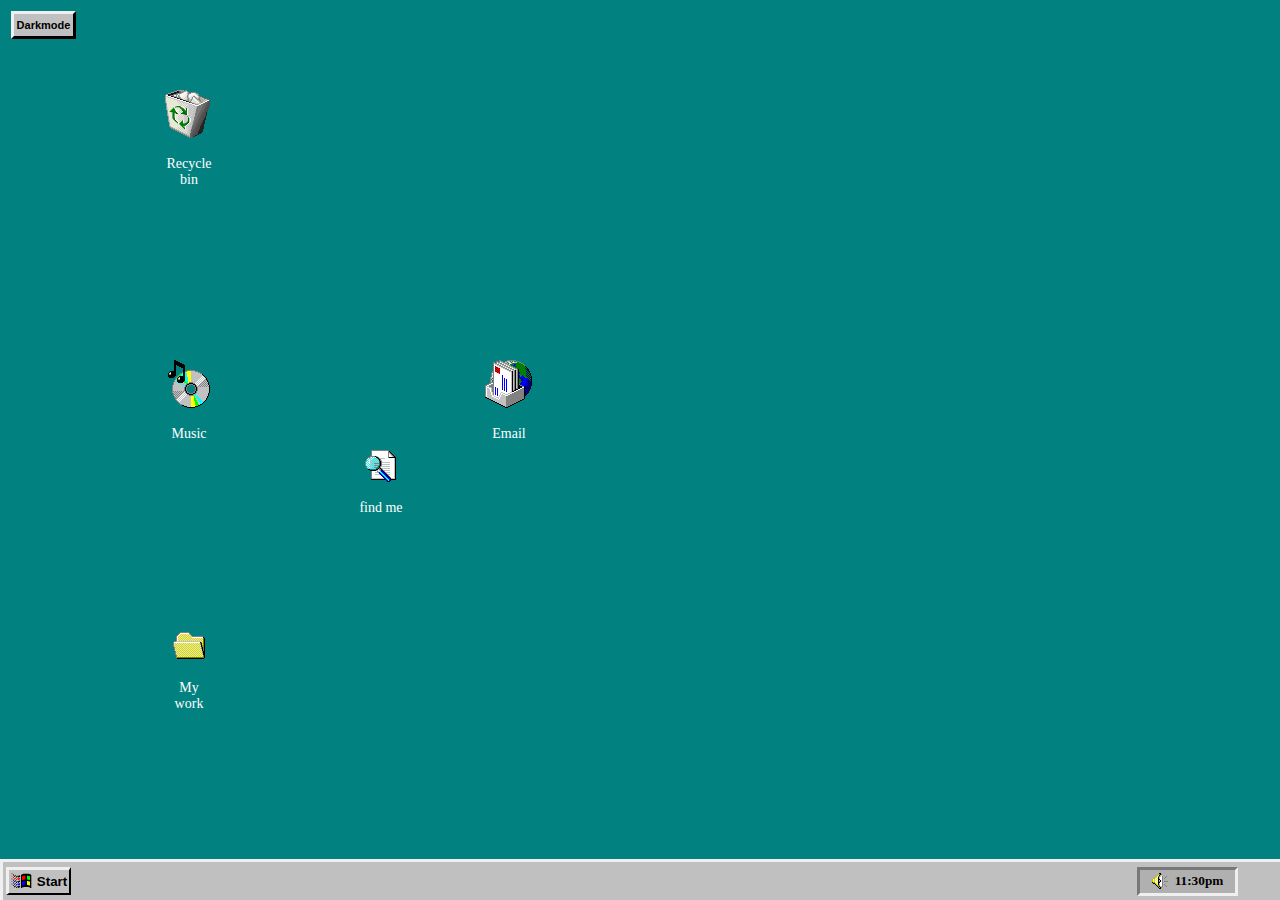
==== commit 66dd08c2: "kd3e" ====
--- a/index.html
+++ b/index.html
@@ -28,21 +28,21 @@
         <p>Music</p>
       </div>
       <div id="emailicon" class="icondiv email">
-        <img src="/icons/email.png" alt="email-icon" />
+        <img src="icons/email.png" alt="email-icon" />
         <p>Email</p>
       </div>
       <div class="icondiv bin">
-        <img src="/icons/recycle_bin_full-4.png" alt="bin-icon" />
+        <img src="icons/recycle_bin_full-4.png" alt="bin-icon" />
         <p>Recycle bin</p>
       </div>
       <div class="icondiv mywork">
         <a href="portfolio.html">
-          <img src="/icons/mywork.png" alt="folder-icon" />
+          <img src="icons/mywork.png" alt="folder-icon" />
         </a>
         <p>My work</p>
       </div>
       <div class="icondiv findme">
-        <img src="/icons/findme.png" alt="magnifier-icon" />
+        <img src="icons/findme.png" alt="magnifier-icon" />
         <p>find me</p>
       </div>
     </main>
@@ -52,12 +52,12 @@
         <h4>Windows 95</h4>
         <div id="links">
           <div id="accesories-span">
-            <img src="/Icons/directory_closed-0.png" />
+            <img src="Icons/directory_closed-0.png" />
         <p><u>A</u>ccesories</p>
         <span class="arrowselect"></span>
           </div>
           <div id="documents-span" >
-            <img src="/icons/documents.png" >
+            <img src="icons/documents.png" >
             <p><u>D</u>ocuments</p>
             <span class="arrowselect"></span>
           </div>
@@ -68,19 +68,19 @@
     <div id="accesories" >
       <div class="inside-accesories" >
       <span id="photo-span">
-        <img src="/icons/directory_movie-2.png" width="25px" />
+        <img src="icons/directory_movie-2.png" width="25px" />
         <p><u>P</u>hotos</p>
       </span>
       <span id="notepad-span">
-        <img src="/icons/notepad-0.png"  />
+        <img src="icons/notepad-0.png"  />
         <p><u>N</u>otepad</p>
       </span>
       <span id="bio-span">
-        <img src="/icons/write_red.png" width="25px" />
+        <img src="icons/write_red.png" width="25px" />
         <p><u>B</u>iography</p>
       </span>
       <span id="tictac-span">
-        <img src="/icons/joystick-2.png" width="25px" />
+        <img src="icons/joystick-2.png" width="25px" />
         <p><u>T</u>ic-tac-toe</p>
       </span>
       </div>
@@ -94,17 +94,17 @@
       <button id="startbutton">
         <img
           class="startbuttonicon"
-          src="/icons/startbutton.png"
+          src="icons/startbutton.png"
           width="21px"
         />Start
       </button>
       <div id="taskbar-email" >
-        <img src="/icons/email.png" width="20px">
+        <img src="icons/email.png" width="20px">
         Email
       </div>
       <!--Container for CLOCK AND SPEAKER ICON-->
       <div class="clock">
-        <img id="speaker" src="/Icons/speaker.png" />
+        <img id="speaker" src="icons/speaker.png" />
         <h5 id="current-time">11:30pm</h5>
       </div>
     </div>
@@ -123,7 +123,7 @@
     <!--mp3 player-->
     <div class="container darkmode-container" id="player">
       <div class="mp3-header">
-        <img width="20" src="/Icons/wm-4.png" />
+        <img width="20" src="icons/wm-4.png" />
         <p>WinPlay3</p>
         <button id="player-exitbutton" class="exitbutton">x</button>
       </div>
@@ -174,7 +174,7 @@
     <!--Email Sender-->
     <div id="emailbox">
       <div class="header">
-        <img src="/icons/envelope_open_sheet-0.png" />
+        <img src="icons/envelope_open_sheet-0.png" />
         <h5>New Message</h5>
         <button class="minimize">_</button>
         <button id="email-exitbutton" class="exitbutton" title="Close">
@@ -184,7 +184,7 @@
       <hr />
       <div class="sendbutton-container">
         <button title="Send" id="sendbutton">
-          <img src="/icons/envelope_closed-1.png" />
+          <img src="icons/envelope_closed-1.png" />
         </button>
       </div>
       <hr />
@@ -222,7 +222,7 @@
     <!--NOTEPAD-->
     <div id="notepadapp" class="darkmode-container">
       <div class="header">
-        <img src="/icons/notepad-0.png" />
+        <img src="icons/notepad-0.png" />
         <h5>Notepad</h5>
         <div id="notepad-exitbutton" class="exitbutton">x</div>
       </div>
@@ -283,7 +283,7 @@
     <!--BIO CONTAINER-->
     <div id="bio-container" class="bio-container">
       <div class="header">
-        <img src="/icons/winrep-1.png">
+        <img src="icons/winrep-1.png">
         <h5>Biography</h5>
         <button id="bio-exitbutton" class="exitbutton">x</button>
       </div>
@@ -293,14 +293,14 @@
     <!--Photos container-->
     <div class="photos-container" id="photos-container">
       <div class="header">
-        <img src="/icons/directory_movie-0.png" width="30px">
+        <img src="icons/directory_movie-0.png" width="30px">
         <h5>Photos</h5>
         <button id="photos-exitbutton" class="exitbutton">x</button>
       </div>
       <div class="sub-head"></div>
         <div class="photo-inside-container">
             <figure>
-              <img src="/icons/mywork.png" >
+              <img src="icons/mywork.png" >
               <figcaption>Minolta</figcaption>
             </figure>
         </div>
@@ -309,7 +309,7 @@
 <!--TIC-TAC-TOE GAME-->
     <div id="tictac-container" class="tictac-container" >
       <div class="tictac-header" >
-        <img src="/icons/joystick_alt-0.png" >
+        <img src="icons/joystick_alt-0.png" >
         <h5>tic tac toe</h5>
         <button id="tictac-exitbutton" class="exitbutton" >x</button>
       </div>
